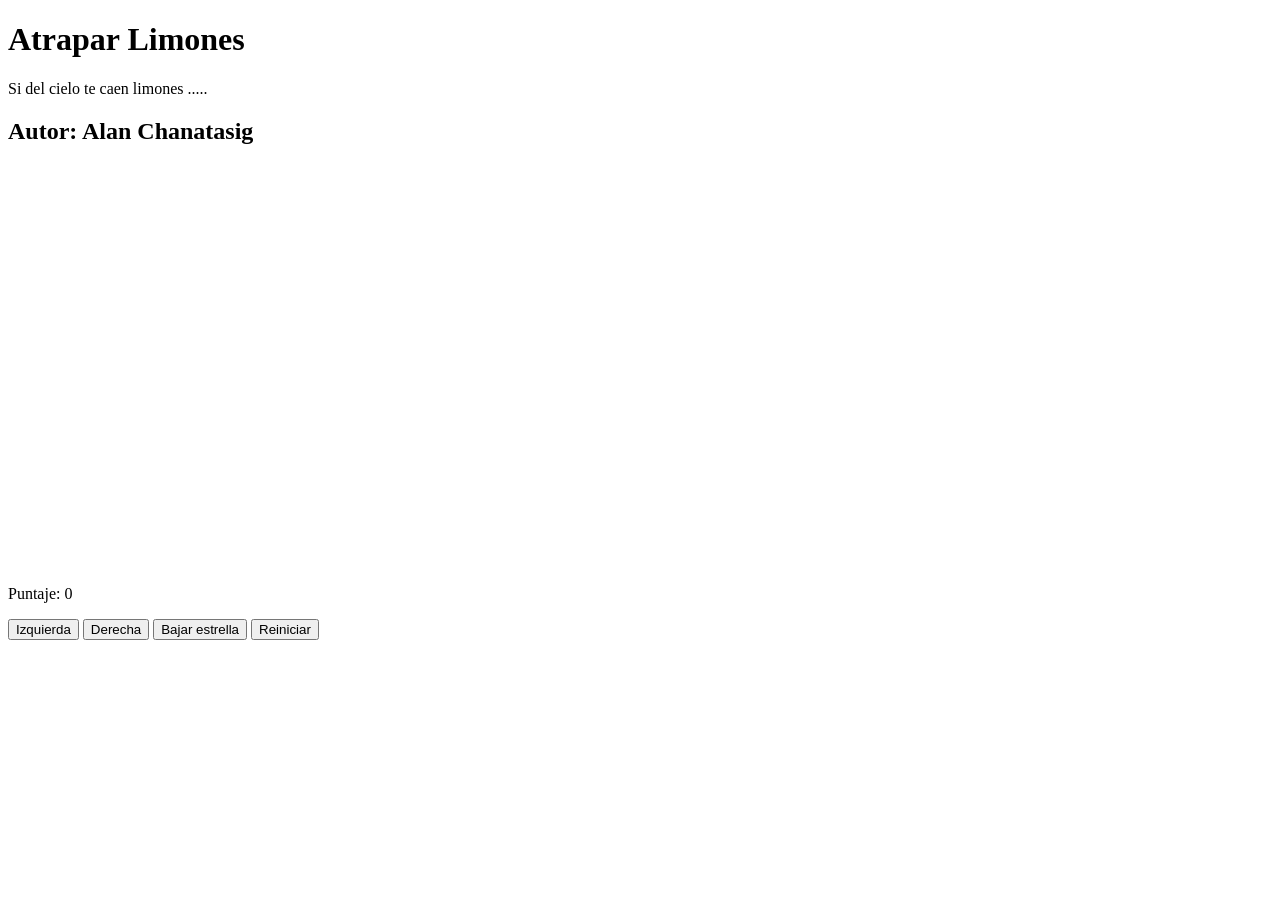
==== limones.html @ c4f0bbea "agregar canva" ====
<!DOCTYPE html>
<html>
<head>
  <title>Caza Estrellas</title>
 <link rel="stylesheet" href="limones.css">
 
</head>
<body>
  <div class="contenedor">
    <h1>Atrapar Limones</h1>
    <p>Si del cielo te caen limones ..... </p>
    <h2>Autor: Alan Chanatasig</h2>
    <canvas id="areaJuego" width="600" height="400"></canvas>
    
    <div class="panel">
      <p>Puntaje: <span id="txtPuntaje">0</span></p>
    </div>
    <div class="botones">
      <button>Izquierda</button>
      <button>Derecha</button>
      <button>Bajar estrella</button>
      <button>Reiniciar</button>
    </div>
  </div>
  <script src="limones.js"></script>
</body>
</html>
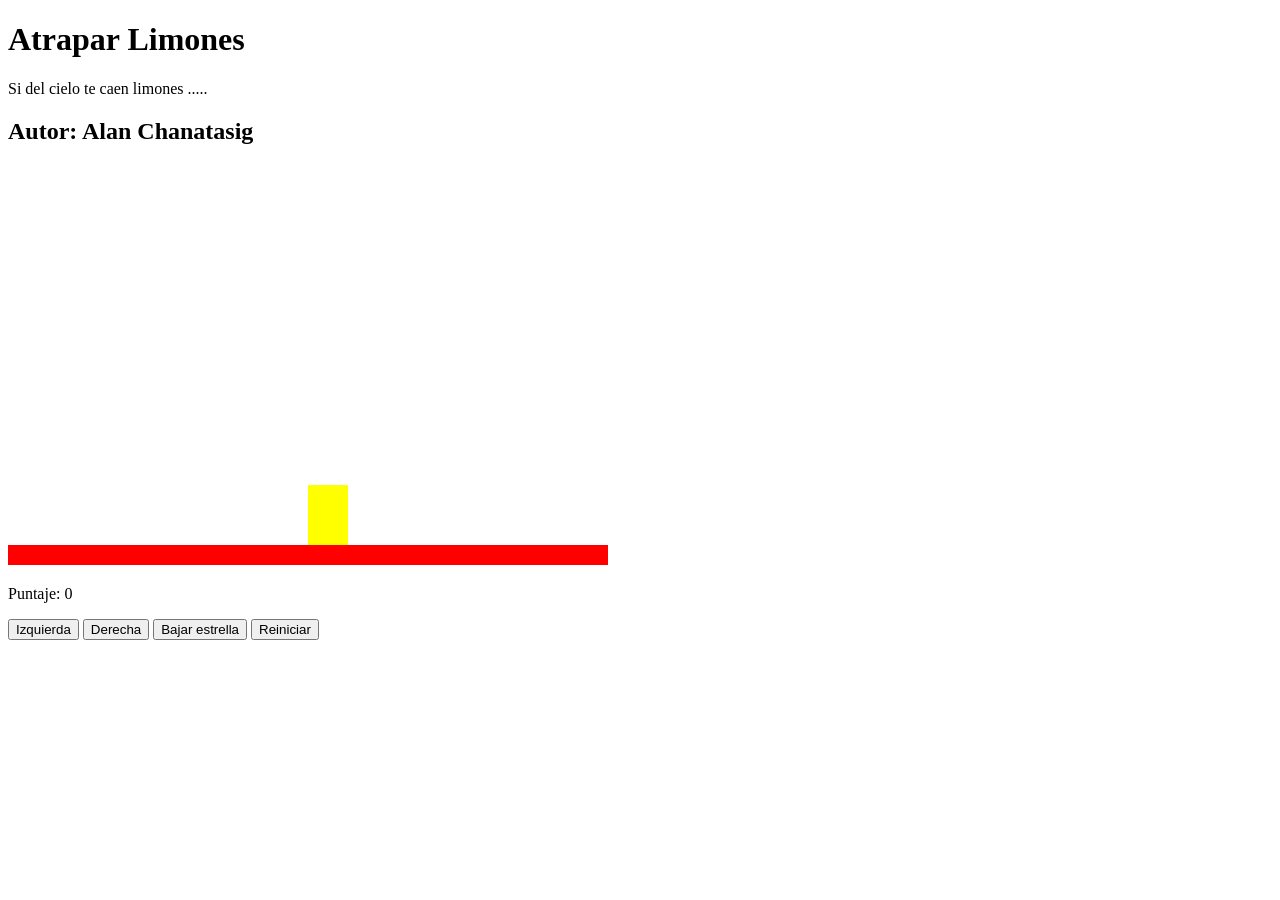
==== commit 66d5ca16: "Agregar dibujarSuelo y dibujarPersonaje" ====
--- a/limones.html
+++ b/limones.html
@@ -5,7 +5,7 @@
  <link rel="stylesheet" href="limones.css">
  
 </head>
-<body>
+<body onload="iniciar()">
   <div class="contenedor">
     <h1>Atrapar Limones</h1>
     <p>Si del cielo te caen limones ..... </p>
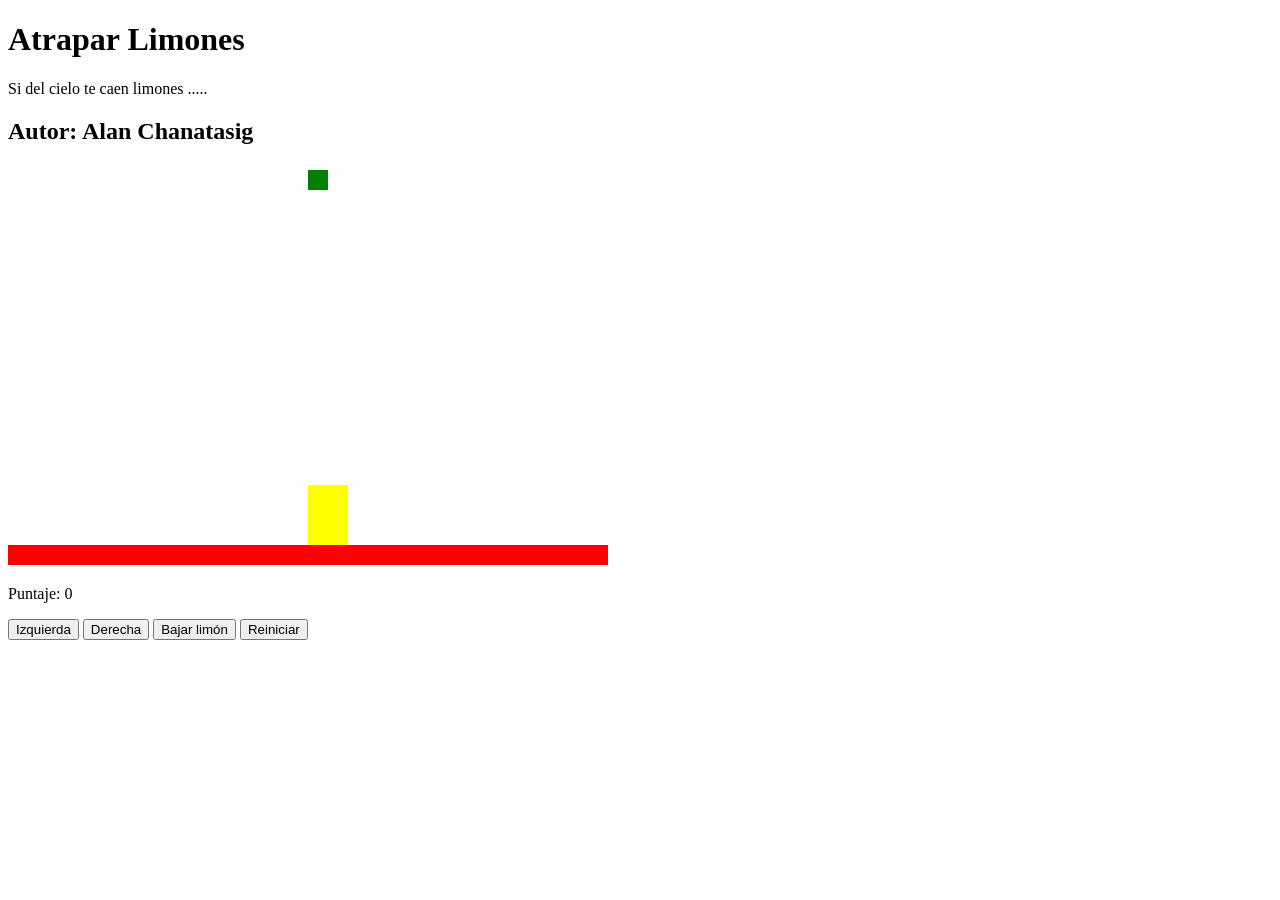
==== commit 9cf32dd0: "agregar bajarLimon" ====
--- a/limones.html
+++ b/limones.html
@@ -16,9 +16,9 @@
       <p>Puntaje: <span id="txtPuntaje">0</span></p>
     </div>
     <div class="botones">
-      <button>Izquierda</button>
-      <button>Derecha</button>
-      <button>Bajar estrella</button>
+      <button onclick="moverIzquierda()">Izquierda</button>
+      <button onclick="moverDerecha()">Derecha</button>
+      <button onclick="bajarLimon()">Bajar limón</button>
       <button>Reiniciar</button>
     </div>
   </div>
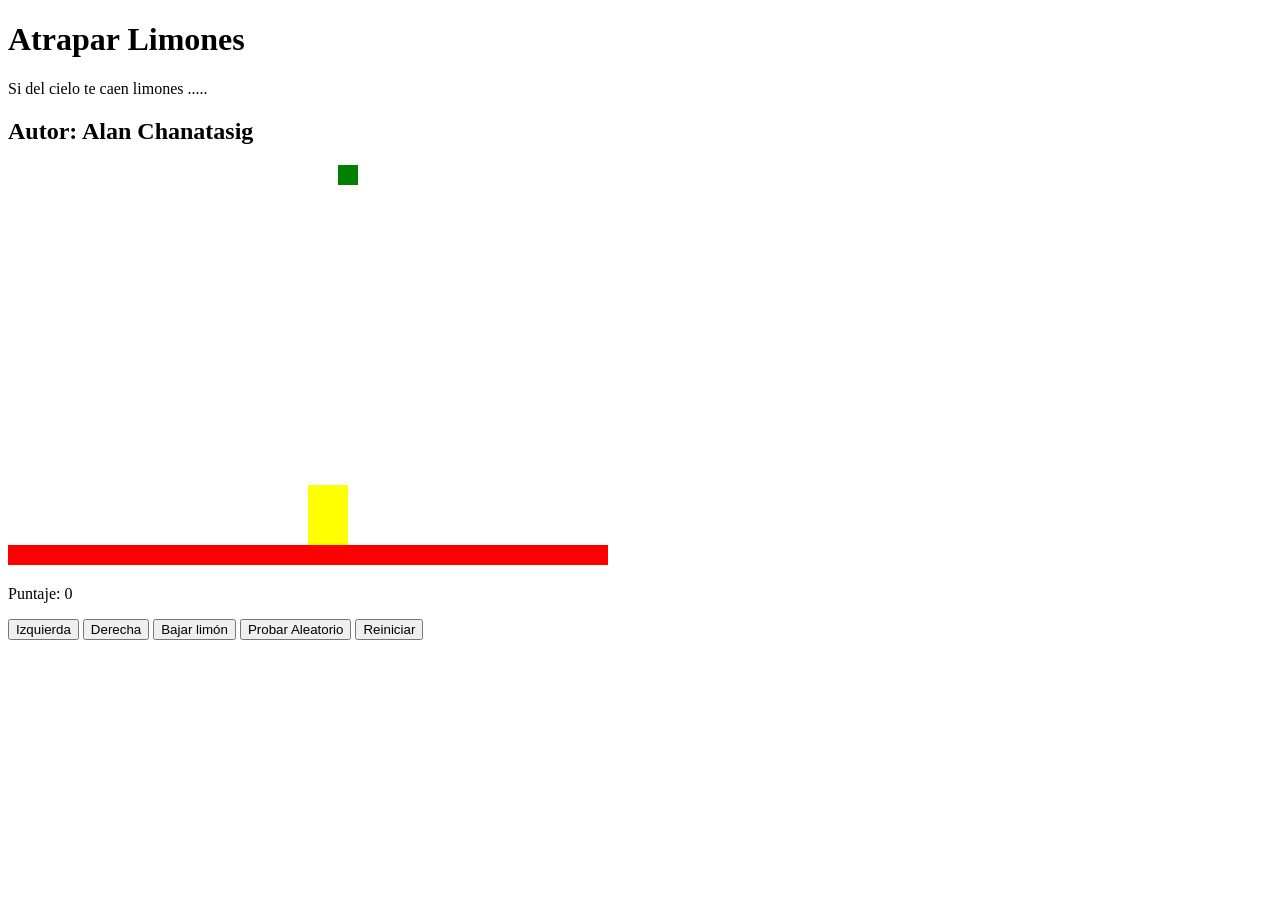
==== commit 47bb2af3: "posicion aleatoria del limon" ====
--- a/limones.html
+++ b/limones.html
@@ -3,7 +3,7 @@
 <head>
   <title>Caza Estrellas</title>
  <link rel="stylesheet" href="limones.css">
- 
+ <script src="utils.js"></script>
 </head>
 <body onload="iniciar()">
   <div class="contenedor">
@@ -19,6 +19,7 @@
       <button onclick="moverIzquierda()">Izquierda</button>
       <button onclick="moverDerecha()">Derecha</button>
       <button onclick="bajarLimon()">Bajar limón</button>
+      <button onclick="probarAleatorio()">Probar Aleatorio</button>
       <button>Reiniciar</button>
     </div>
   </div>
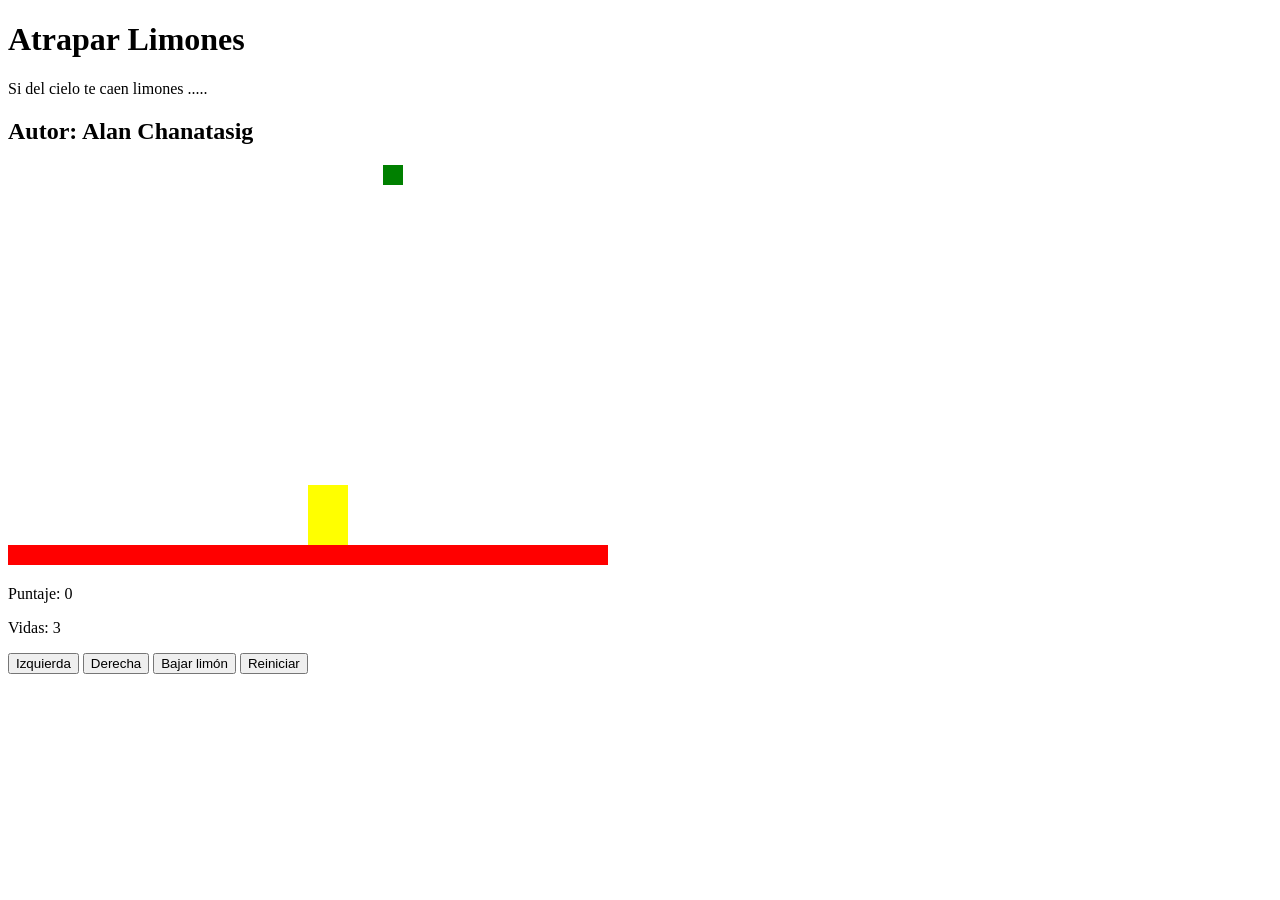
==== commit 33d08343: "se agrego puntaje y vidas" ====
--- a/limones.html
+++ b/limones.html
@@ -14,12 +14,12 @@
     
     <div class="panel">
       <p>Puntaje: <span id="txtPuntaje">0</span></p>
+      <p>Vidas: <span id="txtVidas">3</span></p>
     </div>
     <div class="botones">
       <button onclick="moverIzquierda()">Izquierda</button>
       <button onclick="moverDerecha()">Derecha</button>
       <button onclick="bajarLimon()">Bajar limón</button>
-      <button onclick="probarAleatorio()">Probar Aleatorio</button>
       <button>Reiniciar</button>
     </div>
   </div>
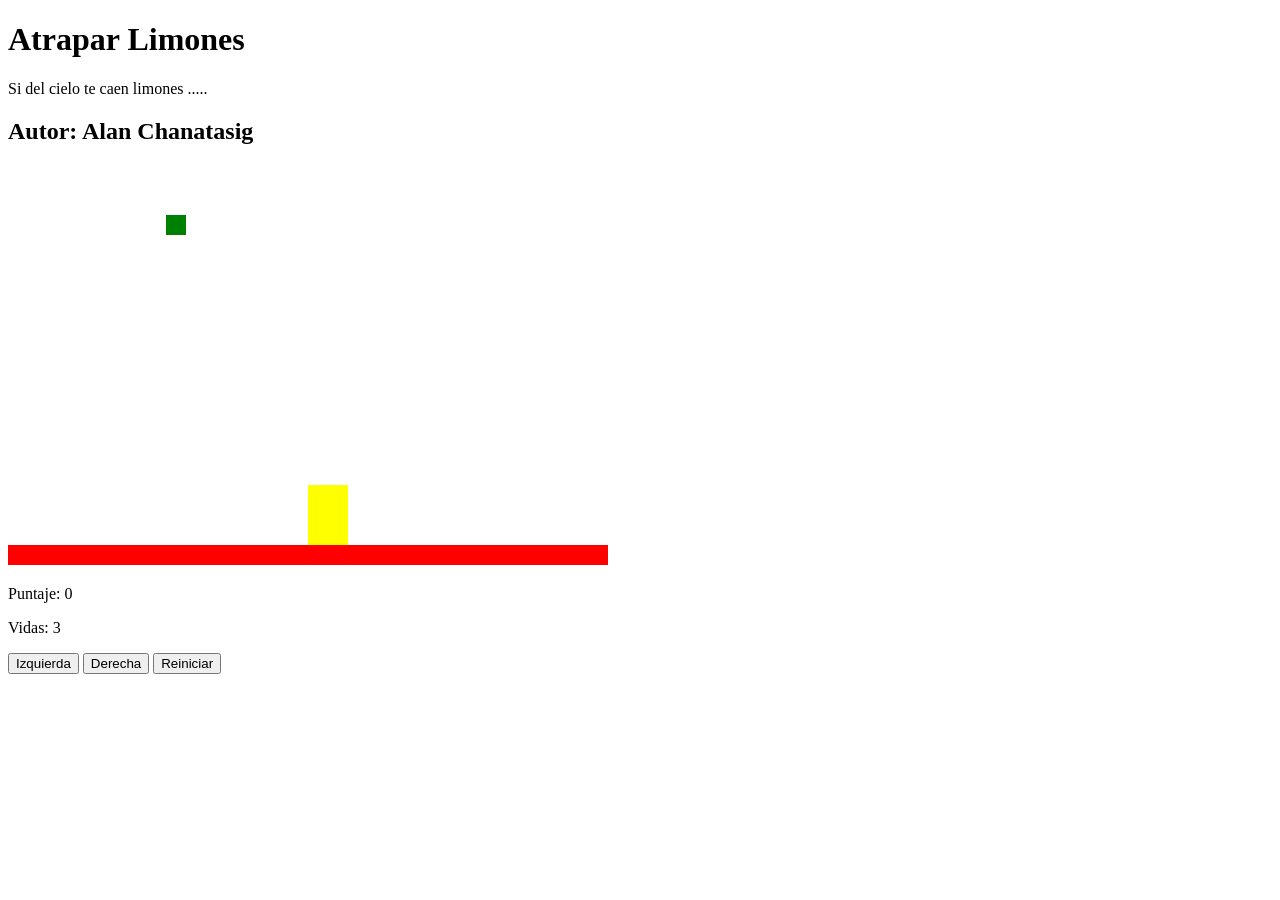
==== commit 5542294b: "Se agrego la funcion setInterval para bajar el limon automaticamente" ====
--- a/limones.html
+++ b/limones.html
@@ -19,7 +19,6 @@
     <div class="botones">
       <button onclick="moverIzquierda()">Izquierda</button>
       <button onclick="moverDerecha()">Derecha</button>
-      <button onclick="bajarLimon()">Bajar limón</button>
       <button>Reiniciar</button>
     </div>
   </div>
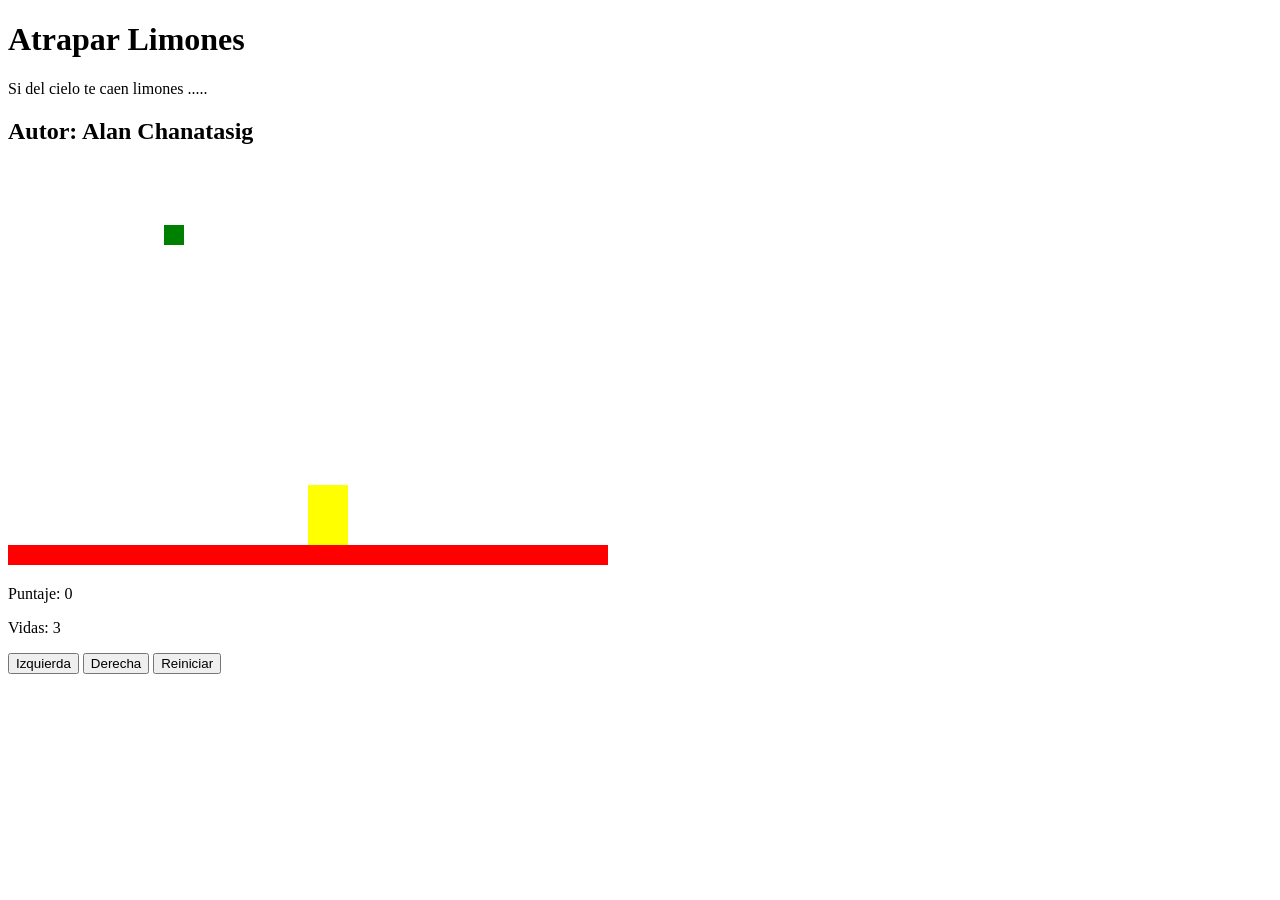
==== commit b7ae865b: "se agrego el boton reiniciar para reestablecer todos los valores y comenzar de nuevo" ====
--- a/limones.html
+++ b/limones.html
@@ -19,7 +19,7 @@
     <div class="botones">
       <button onclick="moverIzquierda()">Izquierda</button>
       <button onclick="moverDerecha()">Derecha</button>
-      <button>Reiniciar</button>
+      <button onclick="reiniciar()">Reiniciar</button>
     </div>
   </div>
   <script src="limones.js"></script>
